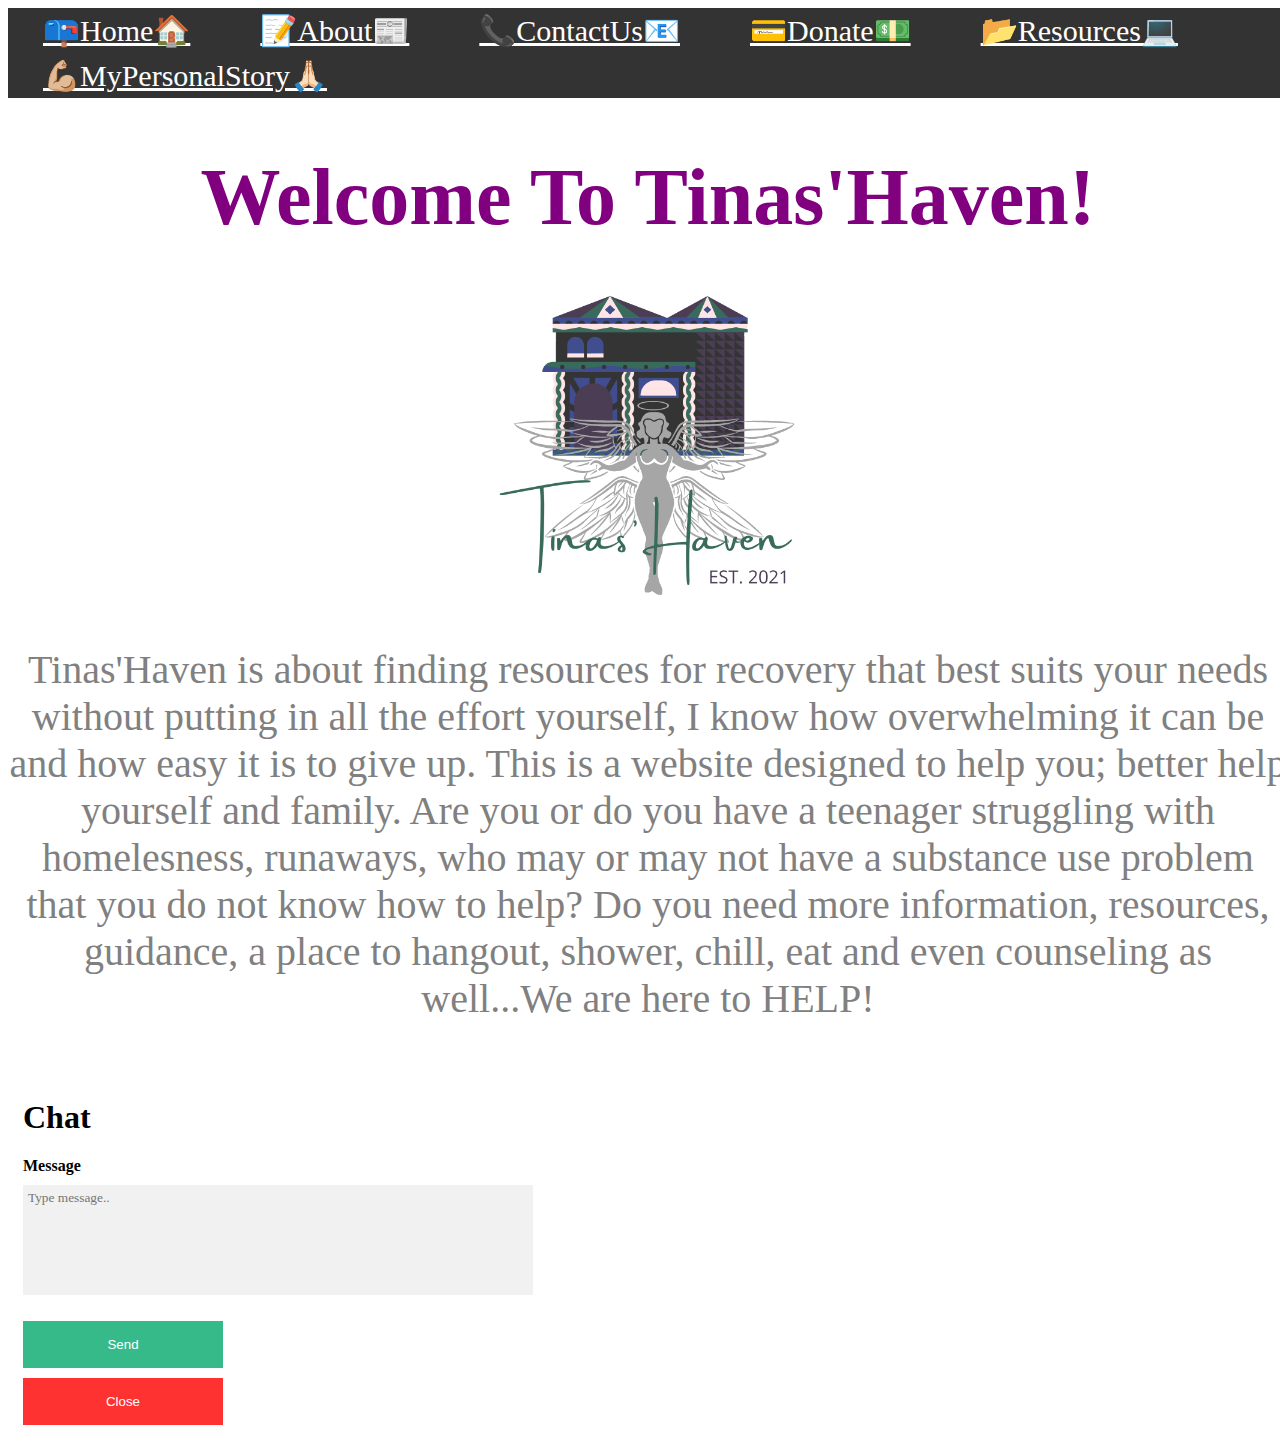
==== finalproject.html @ 51109dda "Initial commit" ====
<!DOCTYPE html>
<html lang="en">
<head>
	
	<title>Tinas'Haven </title>

	<link rel="stylesheet" type="text/css" href="finalprojectstylesheet.css">	
</head>


<body>
	<section class="mainmenu">
	<div class="toppage">
	<ul class="navbar">
		<li><a class="active" href="#home">📪Home🏠</a></li>
 		<li><a href="#about">📝About📰</a></li>
  		<li><a href="#contact">📞ContactUs📧</a></li>
  		<li><a href="#donate">💳Donate💵</a></li>
  		  
  		  <div class="dropdown">
    <button class="dropbtn">📂Resources💻 
      <i class="fa fa-caret-down"></i>
          <div class="dropdown-content">
     <a href="https://store.samhsa.gov/" target="_blank">Visit Samhsa Resource Center!</a>
     <a href="https://joblink.maine.gov/" target="_blank">Visit Maine'sJoblink!</a>
		 <a href="https://prd.icarol.com/landing.html?token=d12f9c53-b3ac-4cf4-8bec-0b479bf2be4b&cssMode=Publish&orgNum=114424&db=114424" target="_blank">Visit Maine's 211!</a>
    		</div>
    			</div>

    </button>


    	<a href=file:///C:/Users/candida.dephilippo/OneDrive%20-%20Eastern%20Maine%20Community%20College/Desktop/FINALPROJECT/PersonalStory.pdf>💪🏼MyPersonalStory🙏🏻</a>
    		  
	</ul>
	</div>
	</section>
	
<div class="header">
  <h1> Welcome To Tinas'Haven!</h1>
  <div class="logo"> <img src="Tinas'Haven.jpg" style="width: 300px; height: 300px;">
	</div>
		<p class="about"> Tinas'Haven is about finding resources for recovery that best suits your needs without putting in all the effort yourself, I know how overwhelming it can be and how easy it is to give up. This is a website designed to help you; better help yourself and family. Are you or do you have a teenager struggling with homelesness, runaways, who may or may not have a substance use problem that you do not know how to help? Do you need more information, resources, guidance, a place to hangout, shower, chill, eat and even counseling as well...We are here to HELP!</p> 
</div>

<div class="chat-popup" id="myForm">
  <form action="/action_page.php" class="form-container">
    <h1>Chat</h1>

    <label for="msg"><b>Message</b></label>
    <textarea placeholder="Type message.." name="msg" required></textarea>

    <button type="submit" class="btn">Send</button>
    <button type="button" class="btn cancel" onclick="closeForm()">Close</button>
  </form>
</div>
	
</body>
---- finalprojectstylesheet.css ----
body,
html{
	width: 100%;
	height: 100%;
}


.about {
	font-family: "Freestyle Script";
	font-size: 35 px ;
	text-align: center;
	color: gray;
}
ul {
  list-style-type: none;
  margin: 0;
  padding: 0;
  overflow: hidden;
  background-color: #333;
  top: 0;
  width: 100%;
}
.mainmenu ul li{
	display: inline-block;
	float: left!important;
	margin-left: 100px!impo
}
li {
  float: left;
}

li a {
  display: block;
  color: white;
  text-align: center;
  padding: 14px 16px;
  text-decoration: none;
}

li a:hover {
  background-color: #111;
}

.header {
	font-family: "Freestyle Script";
	font-size: 40px;
	text-align: center;
	color: purple;
	}
{box-sizing: border-box;}

.open-button {
  background-color: #555;
  color: white;
  padding: 16px 20px;
  border: none;
  cursor: pointer;
  opacity: 0.8;
  position: fixed;
  bottom: 23px;
  right: 28px;
  width: 280px;
}

.form-popup {
  display: none;
  position: fixed;
  bottom: 0;
  right: 15px;
  border: 3px solid #f1f1f1;
  z-index: 9;

}

.form-container {
  max-width: 200px;
  padding: 15px;
  background-color: white;
  font-family: "Freestyle Script";

}

.form-container textarea {
  width: 250%;
  padding: 5px;
  margin: 10px 0 22px 0;
  border: none;
  background: #f1f1f1;
  resize: none;
  min-height: 100px;
  font-family: "Freestyle Script";
}

.form-container textarea:focus {
  background-color: #ddd;
  outline: none;
  font-family: "Freestyle Script";
}

.form-container .btn {
  background-color: #04AA6D;
  color: white;
  padding: 16px 20px;
  border: none;
  cursor: pointer;
  width: 100%;
  margin-bottom: 10px;
  opacity: 0.8;

}

.form-container .cancel {
  background-color: red;
}

.form-container .btn:hover, .open-button:hover {
  opacity: 1;
  
}
/* Navbar container */
.navbar {
  overflow: hidden;
  background-color: #333;
  font-family: "Freestyle Script";
  
}

/* Links inside the navbar */
.navbar a {
  float: left;
  font-size: 30px;
  color: white;
  text-align: center;
  padding: 5px 35px;
  text-decoration: underline;
  font-family: "Freestyle Script";
}

/* The dropdown container */
.dropdown {
  float: left;
  overflow: hidden;

}

/* Dropdown button */
.dropdown .dropbtn {
  font-size: 30px;
  border: none;
  outline: none;
  color: white;
  padding: 5px 35px;
  text-decoration: underline;
  background-color: inherit;
  font-family: "Freestyle Script"; /* Important for vertical align on mobile phones */
  margin: 0; /* Important for vertical align on mobile phones */
}

/* Add a red background color to navbar links on hover */
.navbar a:hover, .dropdown:hover .dropbtn {
  background-color: red;
}

/* Dropdown content (hidden by default) */
.dropdown-content {
  display: none;
  position: absolute;
  background-color: #f9f9f9;
  min-width: 160px;
  box-shadow: 0px 8px 16px 0px rgba(0,0,0,0.2);
  z-index: 1;
  font-family: "Freestyle Script";
}

/* Links inside the dropdown */
.dropdown-content a {
  float: none;
  color: black;
  padding: 12px 16px;
  text-decoration: none;
  display: block;
  text-align: left;
  font-family: "Freestyle Script";
}

/* Add a grey background color to dropdown links on hover */
.dropdown-content a:hover {
  background-color: #ddd;
}

/* Show the dropdown menu on hover */
.dropdown:hover .dropdown-content {
  display: block;
}
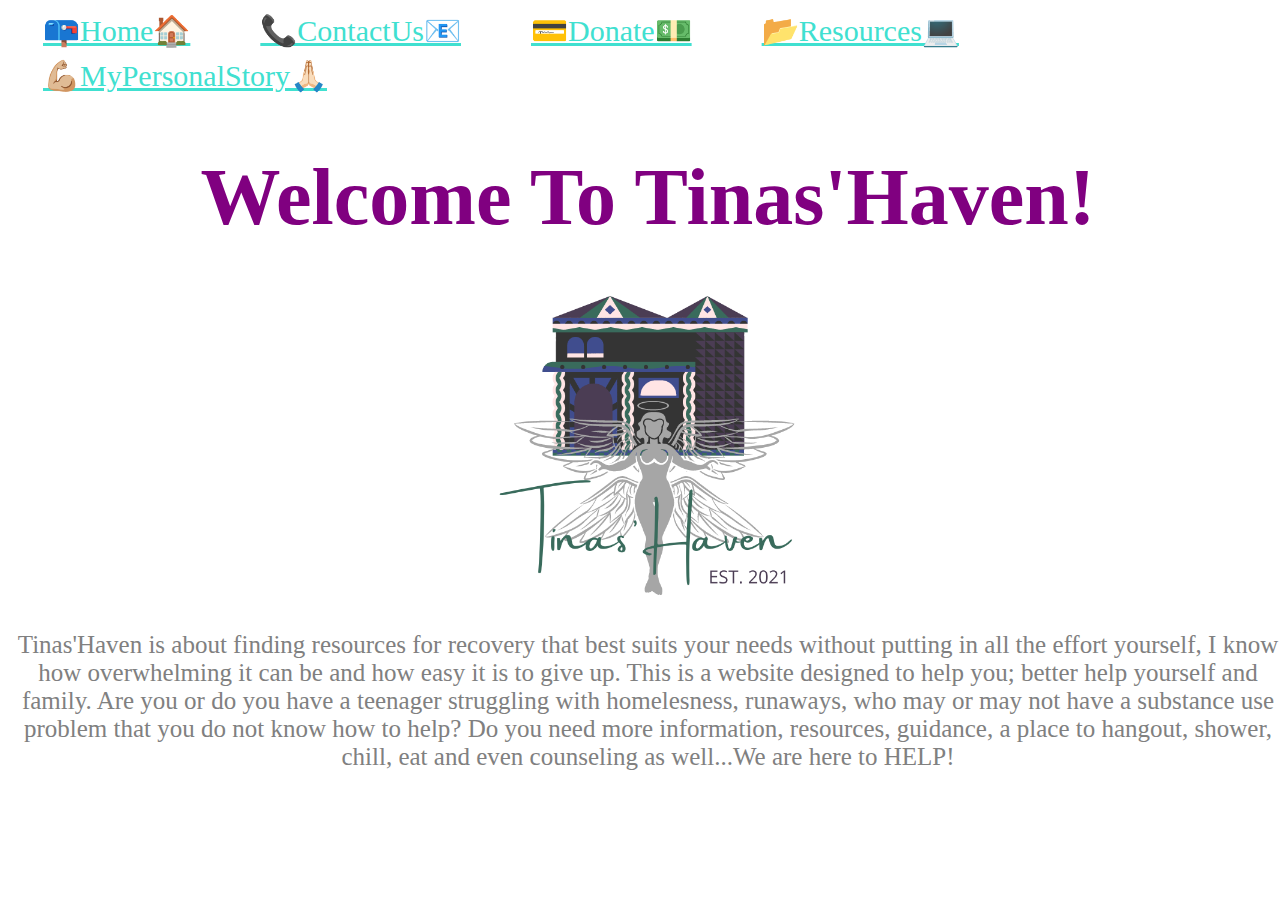
==== commit ad978f12: "initial commit" ====
--- a/finalproject.html
+++ b/finalproject.html
@@ -2,7 +2,7 @@
 <html lang="en">
 <head>
 	
-	<title>Tinas'Haven </title>
+	<title>Tinas'Haven</title>
 
 	<link rel="stylesheet" type="text/css" href="finalprojectstylesheet.css">	
 </head>
@@ -12,8 +12,8 @@
 	<section class="mainmenu">
 	<div class="toppage">
 	<ul class="navbar">
-		<li><a class="active" href="#home">📪Home🏠</a></li>
- 		<li><a href="#about">📝About📰</a></li>
+
+		  <li><a class="active" href="#home">📪Home🏠</a></li>
   		<li><a href="#contact">📞ContactUs📧</a></li>
   		<li><a href="#donate">💳Donate💵</a></li>
   		  
@@ -30,7 +30,7 @@
     </button>
 
 
-    	<a href=file:///C:/Users/candida.dephilippo/OneDrive%20-%20Eastern%20Maine%20Community%20College/Desktop/FINALPROJECT/PersonalStory.pdf>💪🏼MyPersonalStory🙏🏻</a>
+    	<a href=file:///C:/Users/candida.dephilippo/OneDrive%20-%20Eastern%20Maine%20Community%20College/Desktop/Tinas'HavenWebSite/PersonalStory.pdf>💪🏼MyPersonalStory🙏🏻</a>
     		  
 	</ul>
 	</div>
@@ -38,21 +38,8 @@
 	
 <div class="header">
   <h1> Welcome To Tinas'Haven!</h1>
-  <div class="logo"> <img src="Tinas'Haven.jpg" style="width: 300px; height: 300px;">
+  <div class="logo"> <img src="Tinas'Haven1.jpg" style="width: 300px; height: 300px;">
 	</div>
 		<p class="about"> Tinas'Haven is about finding resources for recovery that best suits your needs without putting in all the effort yourself, I know how overwhelming it can be and how easy it is to give up. This is a website designed to help you; better help yourself and family. Are you or do you have a teenager struggling with homelesness, runaways, who may or may not have a substance use problem that you do not know how to help? Do you need more information, resources, guidance, a place to hangout, shower, chill, eat and even counseling as well...We are here to HELP!</p> 
 </div>
-
-<div class="chat-popup" id="myForm">
-  <form action="/action_page.php" class="form-container">
-    <h1>Chat</h1>
-
-    <label for="msg"><b>Message</b></label>
-    <textarea placeholder="Type message.." name="msg" required></textarea>
-
-    <button type="submit" class="btn">Send</button>
-    <button type="button" class="btn cancel" onclick="closeForm()">Close</button>
-  </form>
-</div>
-	
-</body>
+	</body>
--- a/finalprojectstylesheet.css
+++ b/finalprojectstylesheet.css
@@ -6,10 +6,11 @@
 
 
 .about {
-	font-family: "Freestyle Script";
-	font-size: 35 px ;
+	font-family: "ink free"; 
+	font-size: 25px ;
 	text-align: center;
 	color: gray;
+  
 }
 ul {
   list-style-type: none;
@@ -42,7 +43,7 @@
 }
 
 .header {
-	font-family: "Freestyle Script";
+	font-family: "ink free";
 	font-size: 40px;
 	text-align: center;
 	color: purple;
@@ -76,7 +77,7 @@
   max-width: 200px;
   padding: 15px;
   background-color: white;
-  font-family: "Freestyle Script";
+  font-family: "ink free";
 
 }
 
@@ -88,13 +89,13 @@
   background: #f1f1f1;
   resize: none;
   min-height: 100px;
-  font-family: "Freestyle Script";
+  font-family: "ink free";
 }
 
 .form-container textarea:focus {
   background-color: #ddd;
   outline: none;
-  font-family: "Freestyle Script";
+  font-family: "ink free";
 }
 
 .form-container .btn {
@@ -120,8 +121,8 @@
 /* Navbar container */
 .navbar {
   overflow: hidden;
-  background-color: #333;
-  font-family: "Freestyle Script";
+  background-color: transparent;
+  font-family: "ink free";
   
 }
 
@@ -129,11 +130,11 @@
 .navbar a {
   float: left;
   font-size: 30px;
-  color: white;
+  color: turquoise;
   text-align: center;
   padding: 5px 35px;
   text-decoration: underline;
-  font-family: "Freestyle Script";
+  font-family: "ink free";
 }
 
 /* The dropdown container */
@@ -148,44 +149,43 @@
   font-size: 30px;
   border: none;
   outline: none;
-  color: white;
+  color: turquoise;
   padding: 5px 35px;
   text-decoration: underline;
-  background-color: inherit;
-  font-family: "Freestyle Script"; /* Important for vertical align on mobile phones */
+  background-color: transparent;
+  font-family: "ink free"; /* Important for vertical align on mobile phones */
   margin: 0; /* Important for vertical align on mobile phones */
 }
 
-/* Add a red background color to navbar links on hover */
+
 .navbar a:hover, .dropdown:hover .dropbtn {
-  background-color: red;
+  background-color: darkblue;
 }
 
 /* Dropdown content (hidden by default) */
 .dropdown-content {
   display: none;
   position: absolute;
-  background-color: #f9f9f9;
+  background-color: white;
   min-width: 160px;
-  box-shadow: 0px 8px 16px 0px rgba(0,0,0,0.2);
   z-index: 1;
-  font-family: "Freestyle Script";
+  font-family: "ink free";
 }
 
 /* Links inside the dropdown */
 .dropdown-content a {
   float: none;
-  color: black;
+  color: dimgray;
   padding: 12px 16px;
   text-decoration: none;
-  display: block;
+  display: table-header-group;
   text-align: left;
-  font-family: "Freestyle Script";
+  font-family: "ink free";
 }
 
 /* Add a grey background color to dropdown links on hover */
 .dropdown-content a:hover {
-  background-color: #ddd;
+  background-color: darkblue;
 }
 
 /* Show the dropdown menu on hover */
